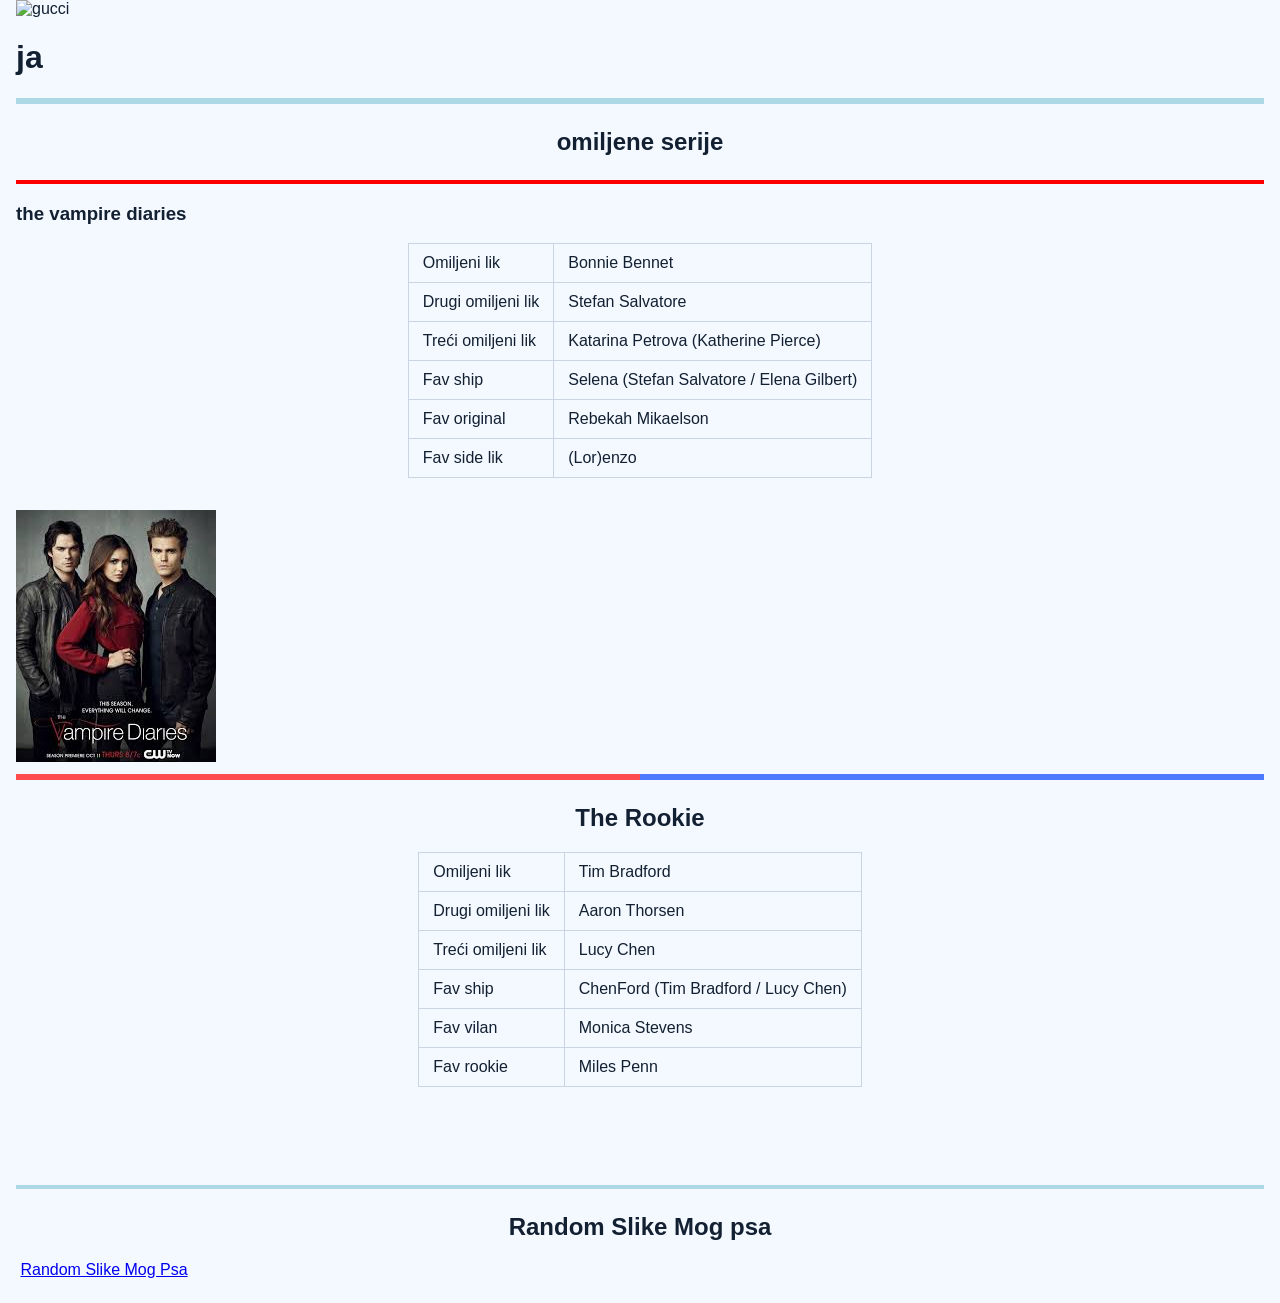
==== index.html @ a865b869 "sve v3" ====
<!DOCTYPE html>
<html lang="en">
<head>
    <meta charset="UTF-8">
    <link rel="icon" href="https://mysite0711.wordpress.com/wp-content/uploads/2023/01/fb_img_1663270190849-1.jpg">
    <script>window.alert("ps. starnica bolje izgleda u vertikalnom fromatu");</script>
    <meta name="viewport" content="width=device-width, initial-scale=1.0">
    <title>damjan novakovic</title>
    <link rel="stylesheet" href="./style.css">
</head>
<body>
    <img src="https://mysite0711.wordpress.com/wp-content/uploads/2023/01/fb_img_1663270190849-1.jpg" alt="gucci" width="900" height="900">
    <h1>ja</h1>
    <hr style="border: 3.5px solid lightblue;">
    <h2>omiljene serije</h2>
    <hr style="border: 2px solid red; margin-top: 24px;">
   <div>
    <h3> the vampire diaries</h3> 

    <table border="1" cellspacing="0" cellpadding="8">
        <tr>
            <td>Omiljeni lik</td>
            <td>Bonnie Bennet</td>
        </tr>
        <tr>
            <td>Drugi omiljeni lik</td>
            <td>Stefan Salvatore</td>
        </tr>
        <tr>
            <td>Treći omiljeni lik</td>
            <td>Katarina Petrova (Katherine Pierce)</td>
        </tr>
        <tr>
            <td>Fav ship</td>
            <td>Selena (Stefan Salvatore / Elena Gilbert)</td>
        </tr>
        <tr>
            <td>Fav original</td>
            <td>Rebekah Mikaelson</td>
        </tr>
        <tr>
            <td>Fav side lik</td>
            <td>(Lor)enzo</td>
        </tr>
    </table>
    <hr style="border: 0px solid lightblue; margin-top: 24px;"> 
    <img src="[data-uri]
    " alt="">
    </div>
<hr class="two-tone-hr"> 
   <div>
        <h2>The Rookie</h2>
        
        <table border="1" cellspacing="0" cellpadding="8">
        <tr>
            <td>Omiljeni lik</td>
            <td>Tim Bradford</td>
        </tr>
        <tr>
            <td>Drugi omiljeni lik</td>
            <td>Aaron Thorsen</td>
        </tr>
        <tr>
            <td>Treći omiljeni lik</td>
            <td> Lucy Chen</td>
        </tr>
        <tr>
            <td>Fav ship</td>
            <td>ChenFord (Tim Bradford / Lucy Chen)</td>
        </tr>
        <tr>
            <td>Fav vilan</td>
            <td>Monica Stevens</td>
        </tr>
        <tr>
            <td>Fav rookie</td>
            <td>Miles Penn</td>
        </tr>
    </table>
        <hr style="border: 0px solid lightblue; margin-top: 24px;"> 

    <img src="https://static0.moviewebimages.com/wordpress/wp-content/uploads/2024/12/an-edited-image-of-the-rookie.jpg?w=1200&h=675&fit=crop" alt="">
    </div>
    <hr style="border: 0px solid lightblue; margin-top: 24px;"> 
    <div>
        <hr style="border: 2px solid lightblue; margin-top: 24px;">
        <h2>Random Slike Mog psa</h2> 
        <img src="vscode-remote://codespaces%2Blaughing-space-waffle-669j6pg999pfw9v/workspaces/informatika/IMG_0285.jpg" alt="">

        <a href="https://carnet-my.sharepoint.com/:f:/g/personal/damjan_novakovic_skole_hr/IgAlaNJdGGiJQ6MMR3xmC7j9AZZk7K7oUxtM7KxBg_itybA?e=O9F3fL">Random Slike Mog Psa</a>
    </div>
    
</body>
</html>
---- style.css ----
.two-tone-hr {
    border: none;
    height: 6px;
    background: linear-gradient(to right, #ff4d4d 50%, #4d79ff 50%);
}

body {
    font-family: Arial, sans-serif;
    margin: 0;
    padding: 0 16px 24px;
    background: #f4f9ff;
    color: #122032;
}

h2 {
    text-align: center;
    margin-top: 24px;
}

div {
    text-align: left;
}

table {
    margin: 0 auto;
    border-collapse: collapse;
    width: auto;
}

td {
    padding: 10px 14px;
    border: 1px solid #cbd5e1;
}

.main-hr {
    border: 3.5px solid lightblue;
    width: 80%;
    margin: 24px auto;
}

.section-hr {
    border: 2px solid red;
    margin: 24px auto 0;
    width: 60%;
}

.spacer-hr {
    border: 0;
    margin-top: 24px;
}
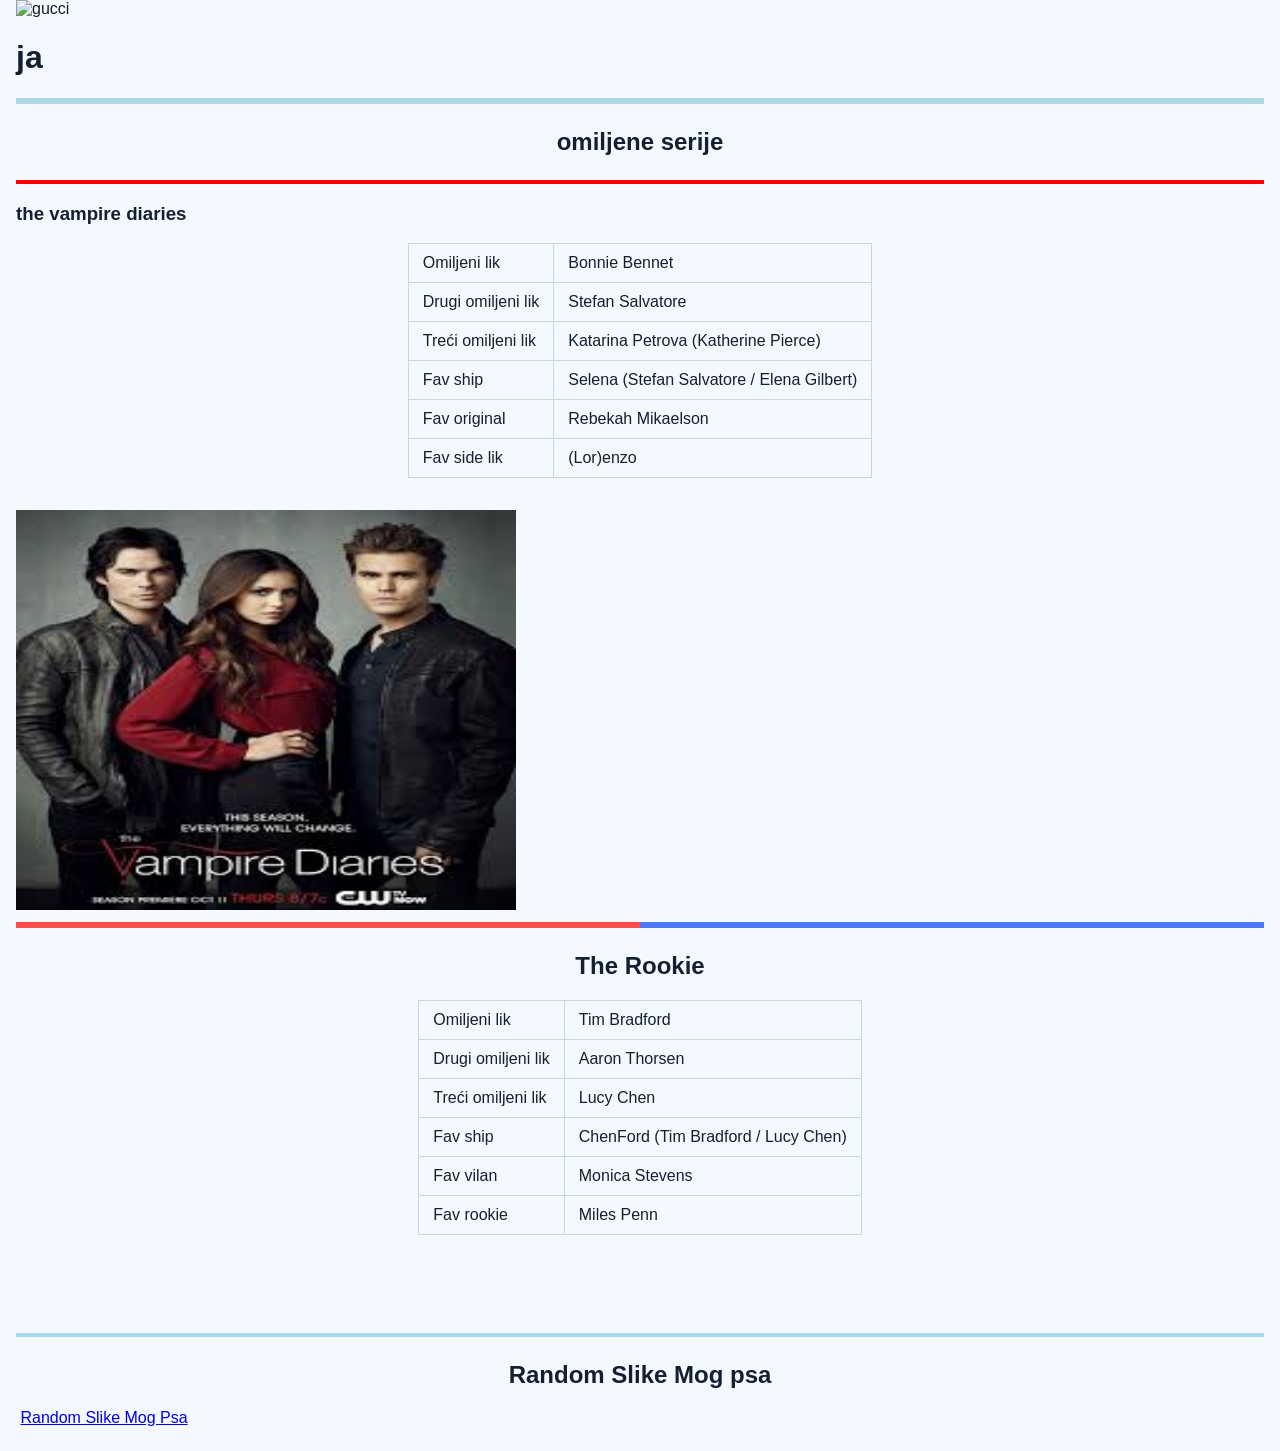
==== commit 2c1cc899: "sve v6" ====
--- a/index.html
+++ b/index.html
@@ -45,7 +45,7 @@
     </table>
     <hr style="border: 0px solid lightblue; margin-top: 24px;"> 
     <img src="[data-uri]
-    " alt="">
+    " alt="" width="500" height="400">
     </div>
 <hr class="two-tone-hr"> 
    <div>
--- a/style.css
+++ b/style.css
@@ -25,6 +25,7 @@
     margin: 0 auto;
     border-collapse: collapse;
     width: auto;
+    box-align: left;
 }
 
 td {
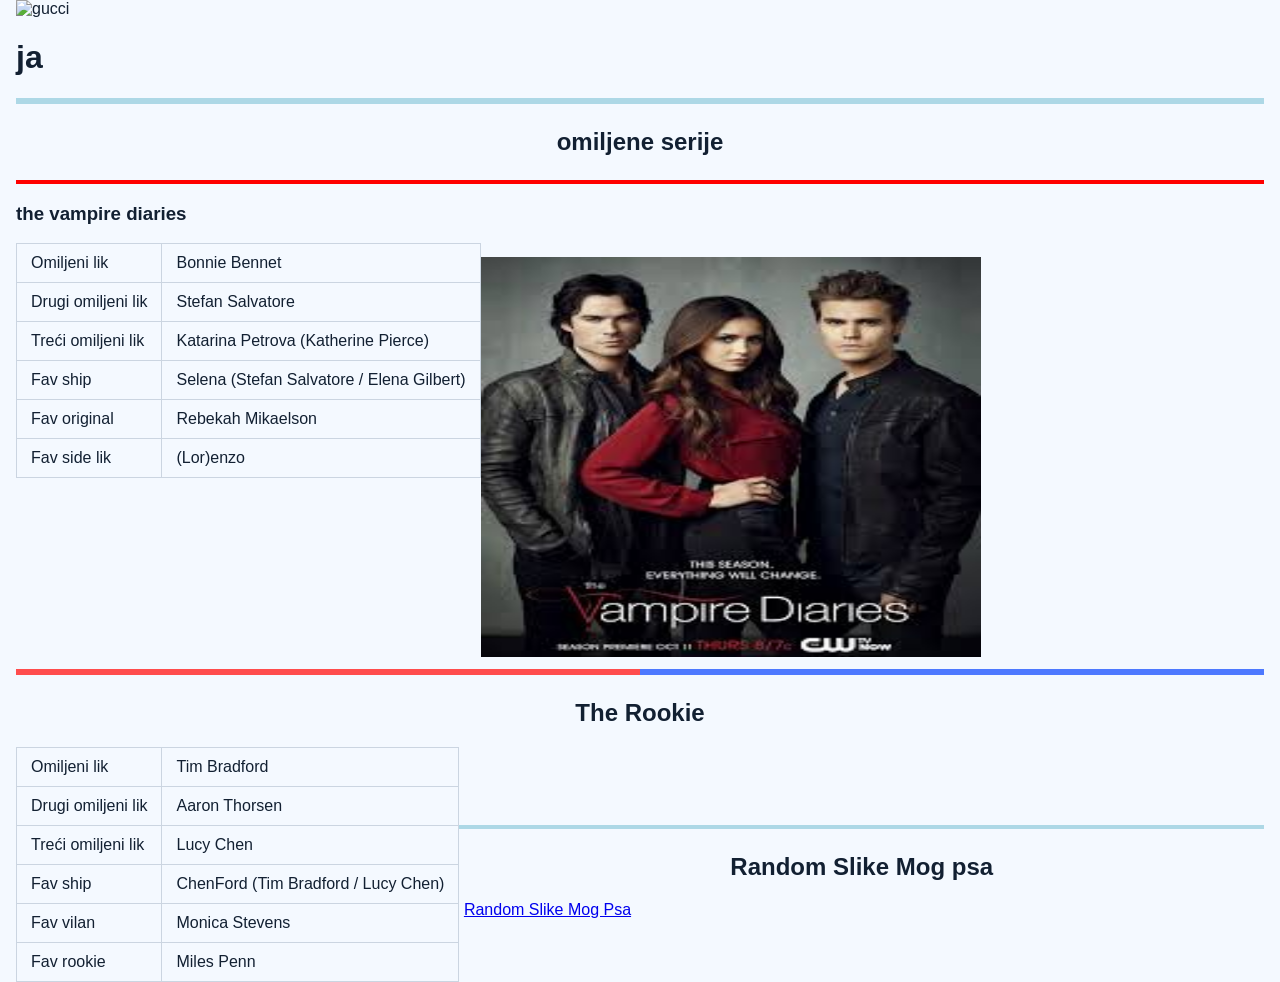
==== commit 937d227d: "html v6" ====
--- a/index.html
+++ b/index.html
@@ -17,7 +17,7 @@
    <div>
     <h3> the vampire diaries</h3> 
 
-    <table border="1" cellspacing="0" cellpadding="8">
+    <table border="1" cellspacing="0" cellpadding="8" align="left">
         <tr>
             <td>Omiljeni lik</td>
             <td>Bonnie Bennet</td>
@@ -51,7 +51,7 @@
    <div>
         <h2>The Rookie</h2>
         
-        <table border="1" cellspacing="0" cellpadding="8">
+        <table border="1" cellspacing="0" cellpadding="8" align="left">
         <tr>
             <td>Omiljeni lik</td>
             <td>Tim Bradford</td>
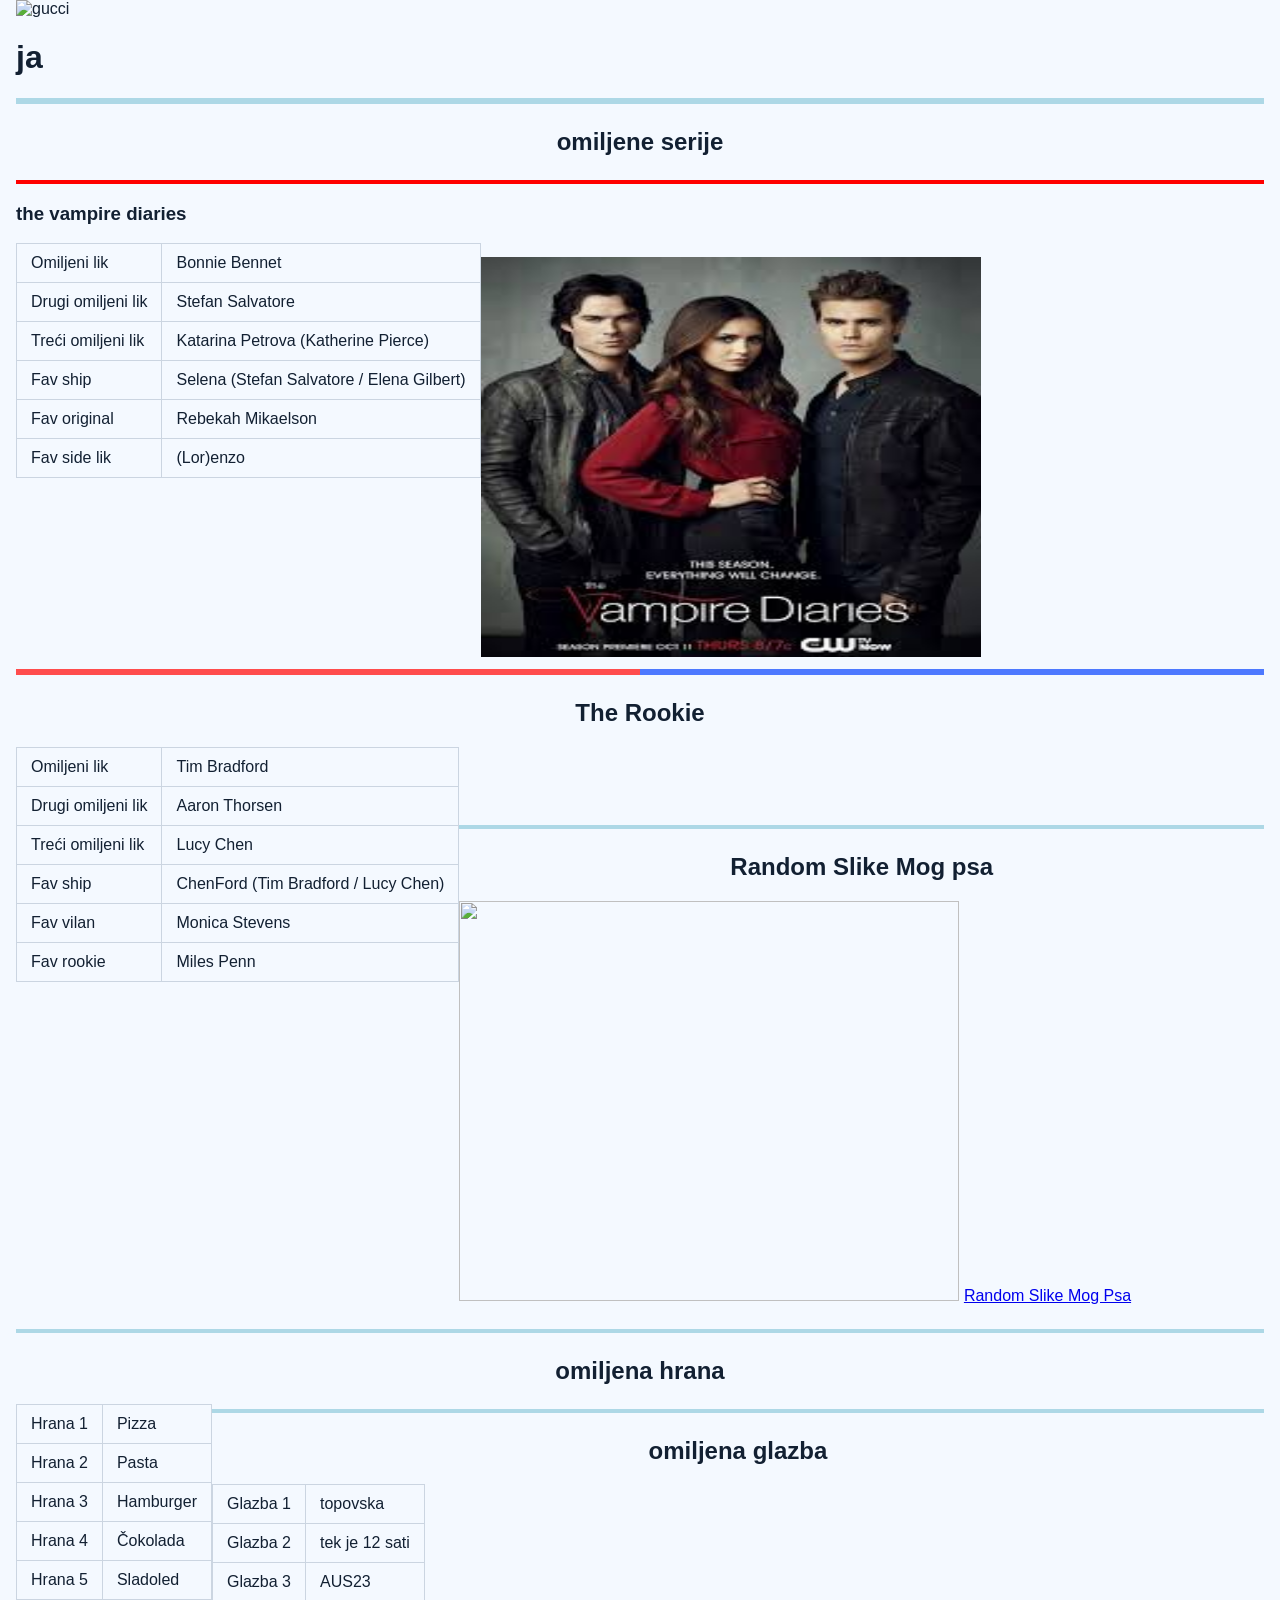
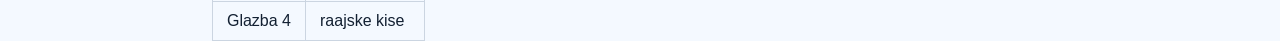
==== commit 31c404ed: "html v8" ====
--- a/index.html
+++ b/index.html
@@ -85,10 +85,68 @@
     <div>
         <hr style="border: 2px solid lightblue; margin-top: 24px;">
         <h2>Random Slike Mog psa</h2> 
-        <img src="vscode-remote://codespaces%2Blaughing-space-waffle-669j6pg999pfw9v/workspaces/informatika/IMG_0285.jpg" alt="">
+        <img src="https://github.com/Damjan-Novakovic/informatika/blob/stranica-o-meni/IMG_0285.jpg?raw=true" alt="" width="500" height="400">
 
         <a href="https://carnet-my.sharepoint.com/:f:/g/personal/damjan_novakovic_skole_hr/IgAlaNJdGGiJQ6MMR3xmC7j9AZZk7K7oUxtM7KxBg_itybA?e=O9F3fL">Random Slike Mog Psa</a>
     </div>
     
+    <div>
+        <hr style="border: 2px solid lightblue; margin-top: 24px;">
+        <h2>omiljena hrana </h2>
+        <table border="1" cellspacing="0" cellpadding="8" align="left">
+            <tr>
+                <td>Hrana 1</td>
+                <td>Pizza</td>
+            </tr>
+            <tr>
+                <td>Hrana 2</td>
+                <td>Pasta</td>
+            </tr>
+            <tr>
+                <td>Hrana 3</td>
+                <td>Hamburger</td>
+            </tr>
+            <tr>
+                <td>Hrana 4</td>
+                <td>Čokolada</td>
+            </tr>
+            <tr>
+                <td>Hrana 5</td>
+                <td>Sladoled</td>
+            </tr>
+        </table>
+    </div>
+
+    <div>
+        <hr style="border: 2px solid lightblue; margin-top: 24px;">
+        <h2>omiljena glazba</h2>
+        <table border="1" cellspacing="0" cellpadding="8" align="left">
+            <tr>
+                <td>Glazba 1</td>
+                <td>topovska</td>
+            </tr>
+            <tr>
+                <td>Glazba 2</td>
+                <td>tek je 12 sati</td>
+            </tr>
+            <tr>
+                <td>Glazba 3</td>
+                <td>AUS23</td>
+            </tr>
+            <tr>
+                <td>Glazba 4</td>
+                <td>raajske kise</td>
+            </tr>
+        </table>
+
+
+    </div>
+    
+    <div>
+
+        
+
+    </div>
+
 </body>
 </html>
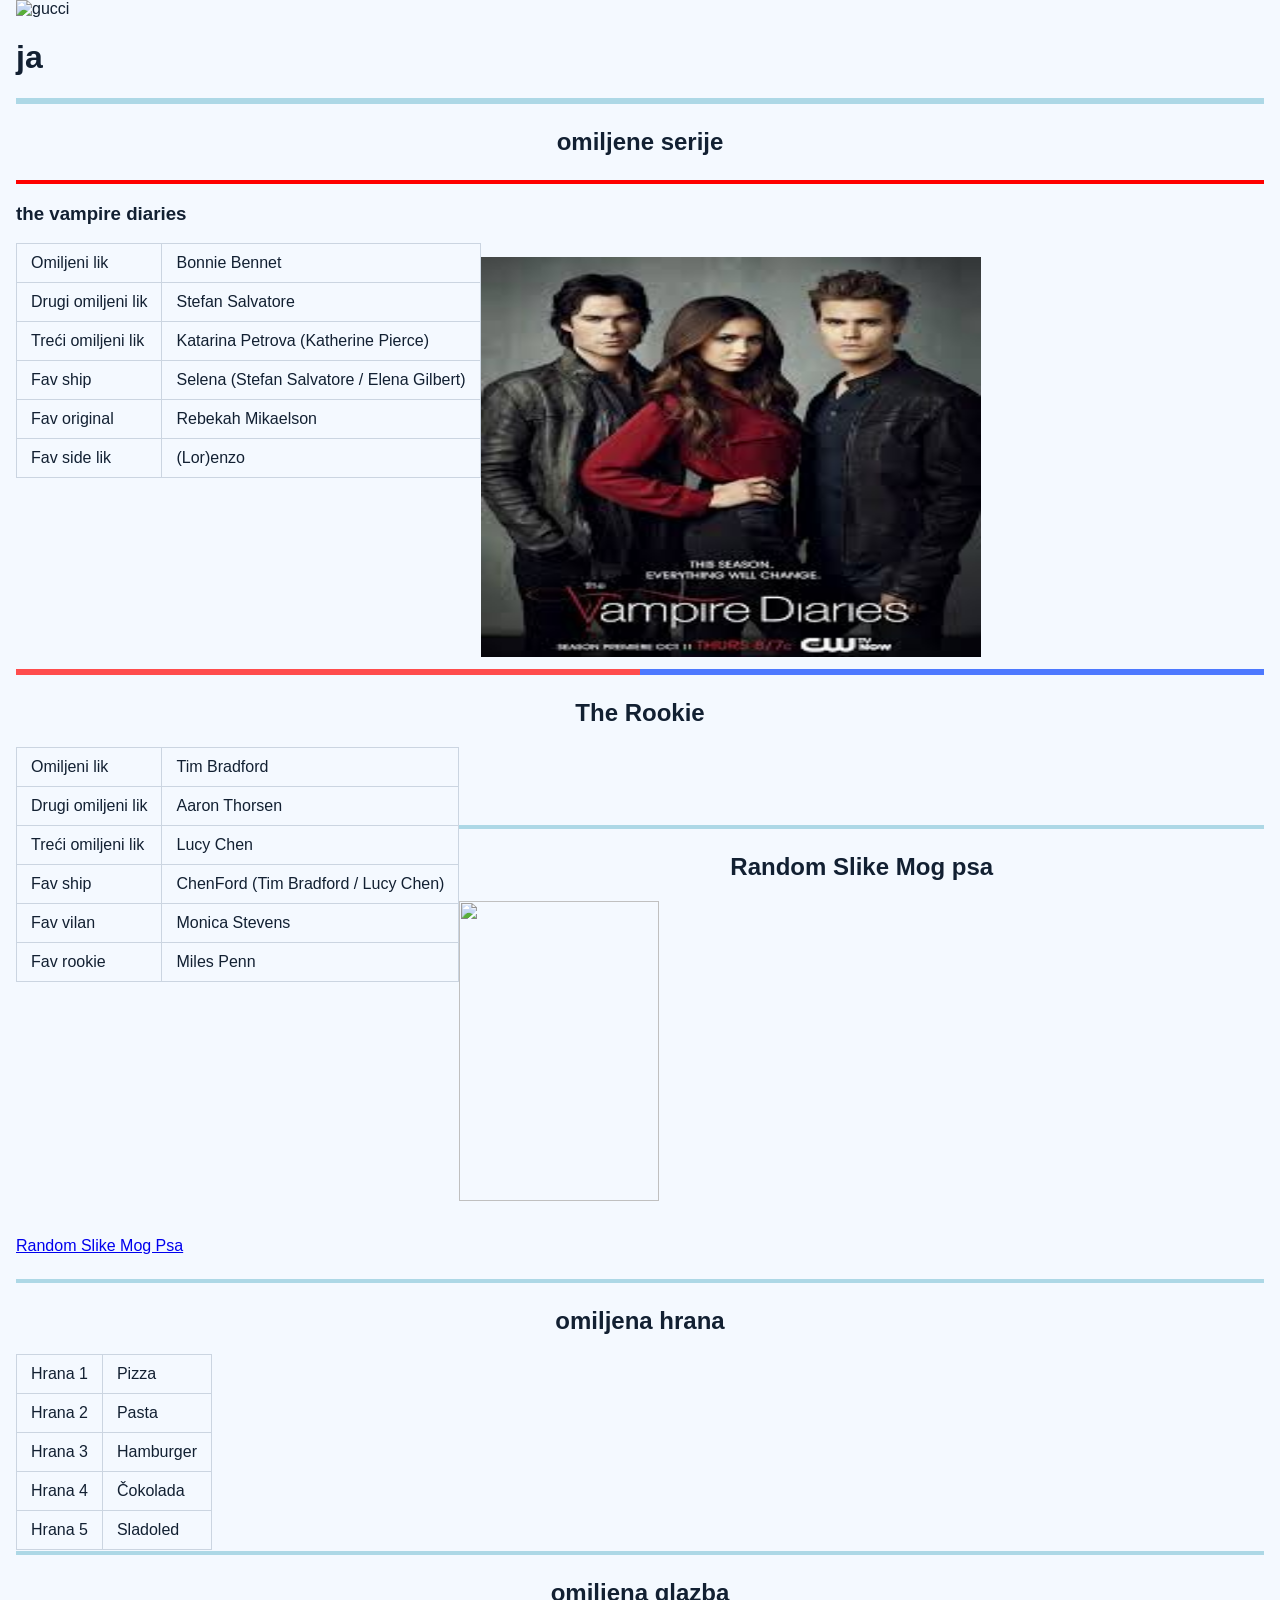
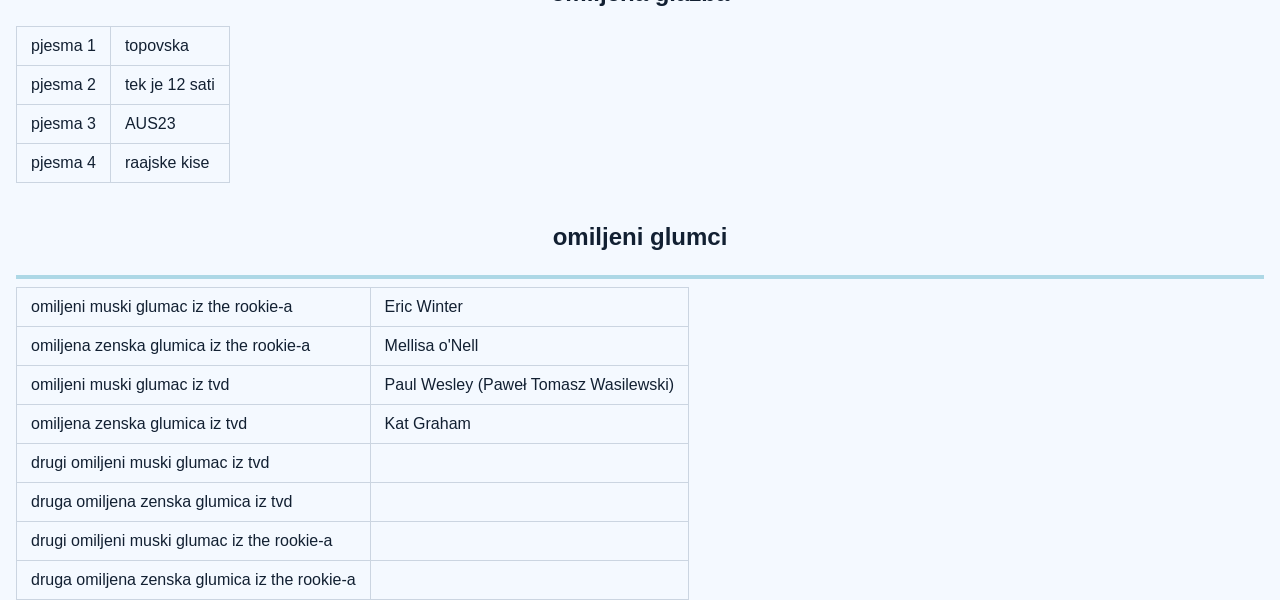
==== commit 35d07519: "odoani omiljeni gulmci i popravnjo da nebude sve jedno pored drugog" ====
--- a/index.html
+++ b/index.html
@@ -9,7 +9,7 @@
     <link rel="stylesheet" href="./style.css">
 </head>
 <body>
-    <img src="https://mysite0711.wordpress.com/wp-content/uploads/2023/01/fb_img_1663270190849-1.jpg" alt="gucci" width="900" height="900">
+    <img src="https://mysite0711.wordpress.com/wp-content/uploads/2023/01/fb_img_1663270190849-1.jpg" alt="gucci" width="500" height="500">
     <h1>ja</h1>
     <hr style="border: 3.5px solid lightblue;">
     <h2>omiljene serije</h2>
@@ -85,7 +85,8 @@
     <div>
         <hr style="border: 2px solid lightblue; margin-top: 24px;">
         <h2>Random Slike Mog psa</h2> 
-        <img src="https://github.com/Damjan-Novakovic/informatika/blob/stranica-o-meni/IMG_0285.jpg?raw=true" alt="" width="500" height="400">
+        <img src="https://github.com/Damjan-Novakovic/informatika/blob/stranica-o-meni/IMG_0285.jpg?raw=true" alt="" width="200" height="300">
+        <hr style="border: 0px solid lightblue; margin-top: 24px;">
 
         <a href="https://carnet-my.sharepoint.com/:f:/g/personal/damjan_novakovic_skole_hr/IgAlaNJdGGiJQ6MMR3xmC7j9AZZk7K7oUxtM7KxBg_itybA?e=O9F3fL">Random Slike Mog Psa</a>
     </div>
@@ -116,37 +117,94 @@
             </tr>
         </table>
     </div>
+    <hr style="border: 0px solid lightblue; margin-top: 24px;"> 
+    <hr style="border: 0px solid lightblue; margin-top: 24px;"> 
+    <hr style="border: 0px solid lightblue; margin-top: 24px;"> 
+    <hr style="border: 0px solid lightblue; margin-top: 24px;"> 
+    <hr style="border: 0px solid lightblue; margin-top: 24px;"> 
+    <hr style="border: 0px solid lightblue; margin-top: 24px;"> 
+    <hr style="border: 0px solid lightblue; margin-top: 24px;"> 
+    <hr style="border: 0px solid lightblue; margin-top: 24px;"> 
+
 
     <div>
         <hr style="border: 2px solid lightblue; margin-top: 24px;">
         <h2>omiljena glazba</h2>
         <table border="1" cellspacing="0" cellpadding="8" align="left">
             <tr>
-                <td>Glazba 1</td>
+                <td>pjesma 1</td>
                 <td>topovska</td>
             </tr>
             <tr>
-                <td>Glazba 2</td>
+                <td>pjesma 2</td>
                 <td>tek je 12 sati</td>
             </tr>
             <tr>
-                <td>Glazba 3</td>
+                <td>pjesma 3</td>
                 <td>AUS23</td>
             </tr>
             <tr>
-                <td>Glazba 4</td>
+                <td>pjesma 4</td>
                 <td>raajske kise</td>
             </tr>
         </table>
 
 
     </div>
-    
-    <div>
-
-        
-
+    <hr style="border: 0px solid lightblue; margin-top: 24px;"> 
+    <hr style="border: 0px solid lightblue; margin-top: 24px;"> 
+    <hr style="border: 0px solid lightblue; margin-top: 24px;"> 
+    <hr style="border: 0px solid lightblue; margin-top: 24px;"> 
+    <hr style="border: 0px solid lightblue; margin-top: 24px;"> 
+    <hr style="border: 0px solid lightblue; margin-top: 24px;"> 
+    <hr style="border: 0px solid lightblue; margin-top: 24px;"> 
+    <hr style="border: 0px solid lightblue; margin-top: 24px;"> 
+    <div>
+        <h2>omiljeni glumci</h2>
+                <hr style="border: 2px solid lightblue; margin-top: 24px;">
+
+        <table border="1" cellspacing="0" cellpadding="8" align="left">
+            <tr>
+                <td>omiljeni muski glumac iz the rookie-a</td>
+                <td>Eric Winter</td>
+            </tr>
+            <tr>
+                <td>omiljena zenska glumica iz the rookie-a</td>
+                <td>Mellisa o'Nell</td>
+            </tr>
+            <tr>
+                <td>omiljeni muski glumac iz tvd</td>
+                <td>Paul Wesley (Paweł Tomasz Wasilewski)</td>
+            </tr>
+            <tr>
+                <td>omiljena zenska glumica iz tvd</td>
+                <td>Kat Graham</td>
+            </tr>
+            <tr>
+                <td>drugi omiljeni muski glumac iz tvd</td>
+                <td></td>
+            </tr>
+            <tr>
+                <td>druga omiljena zenska glumica iz tvd</td>
+                <td>&nbsp;</td>
+            </tr>
+            <tr>
+                <td>drugi omiljeni muski glumac iz the rookie-a</td>
+                <td></td>
+            </tr>
+            <tr>
+                <td>druga omiljena zenska glumica iz the rookie-a</td>
+                <td>&nbsp;</td>
+            </tr>
+        </table>
     </div>
 
 </body>
 </html>
+
+            </tr>
+        </table>
+    </div>
+
+</body>
+</html>
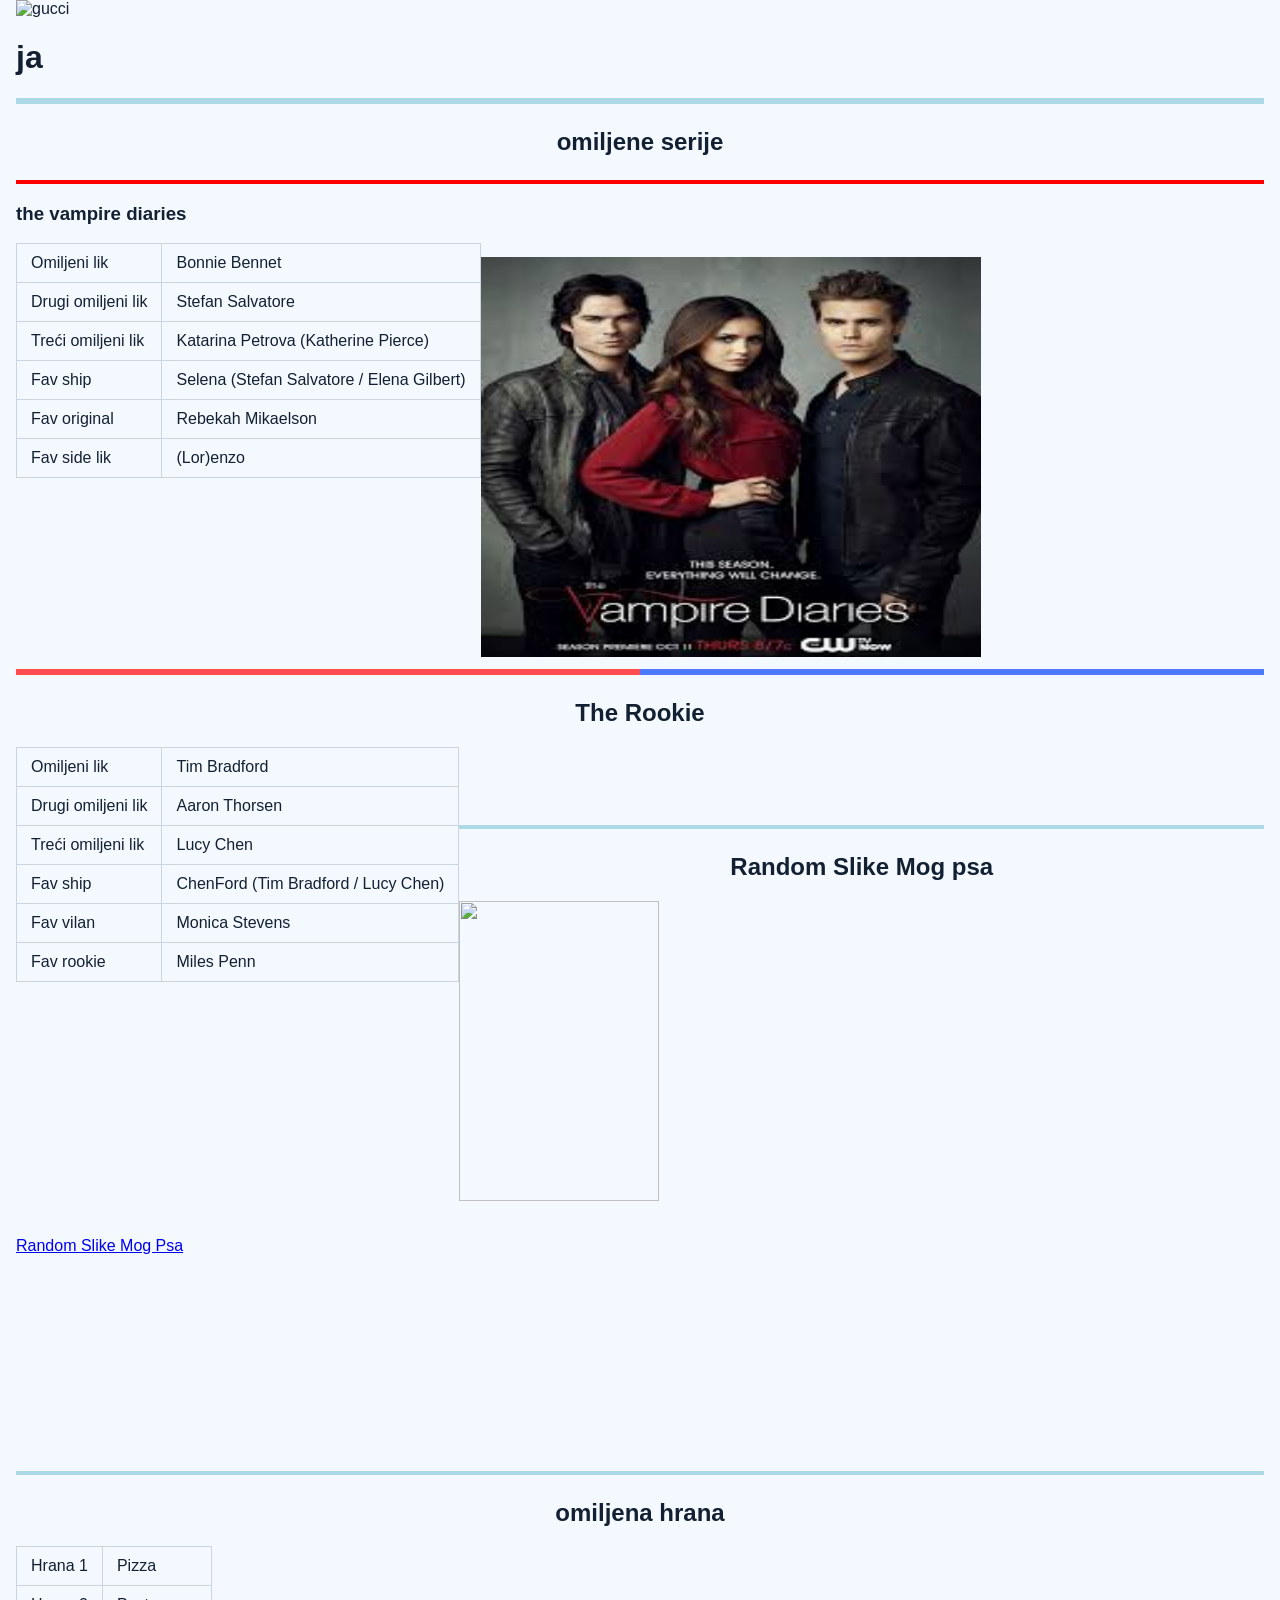
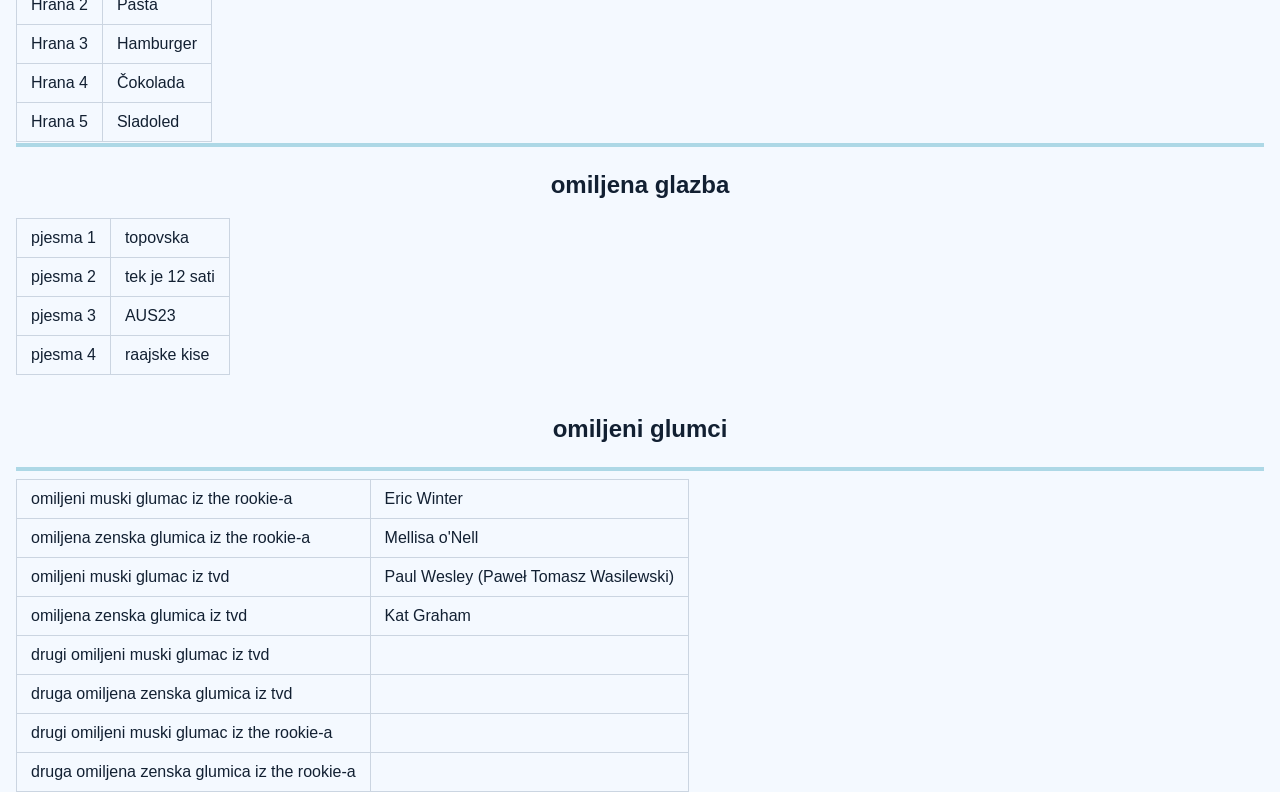
==== commit 066fcd6b: "porvnanje glazbe" ====
--- a/index.html
+++ b/index.html
@@ -90,7 +90,15 @@
 
         <a href="https://carnet-my.sharepoint.com/:f:/g/personal/damjan_novakovic_skole_hr/IgAlaNJdGGiJQ6MMR3xmC7j9AZZk7K7oUxtM7KxBg_itybA?e=O9F3fL">Random Slike Mog Psa</a>
     </div>
-    
+    <hr style="border: 0px solid lightblue; margin-top: 24px;"> 
+    <hr style="border: 0px solid lightblue; margin-top: 24px;"> 
+    <hr style="border: 0px solid lightblue; margin-top: 24px;"> 
+    <hr style="border: 0px solid lightblue; margin-top: 24px;"> 
+    <hr style="border: 0px solid lightblue; margin-top: 24px;"> 
+    <hr style="border: 0px solid lightblue; margin-top: 24px;"> 
+    <hr style="border: 0px solid lightblue; margin-top: 24px;"> 
+    <hr style="border: 0px solid lightblue; margin-top: 24px;"> 
+    <div>
     <div>
         <hr style="border: 2px solid lightblue; margin-top: 24px;">
         <h2>omiljena hrana </h2>
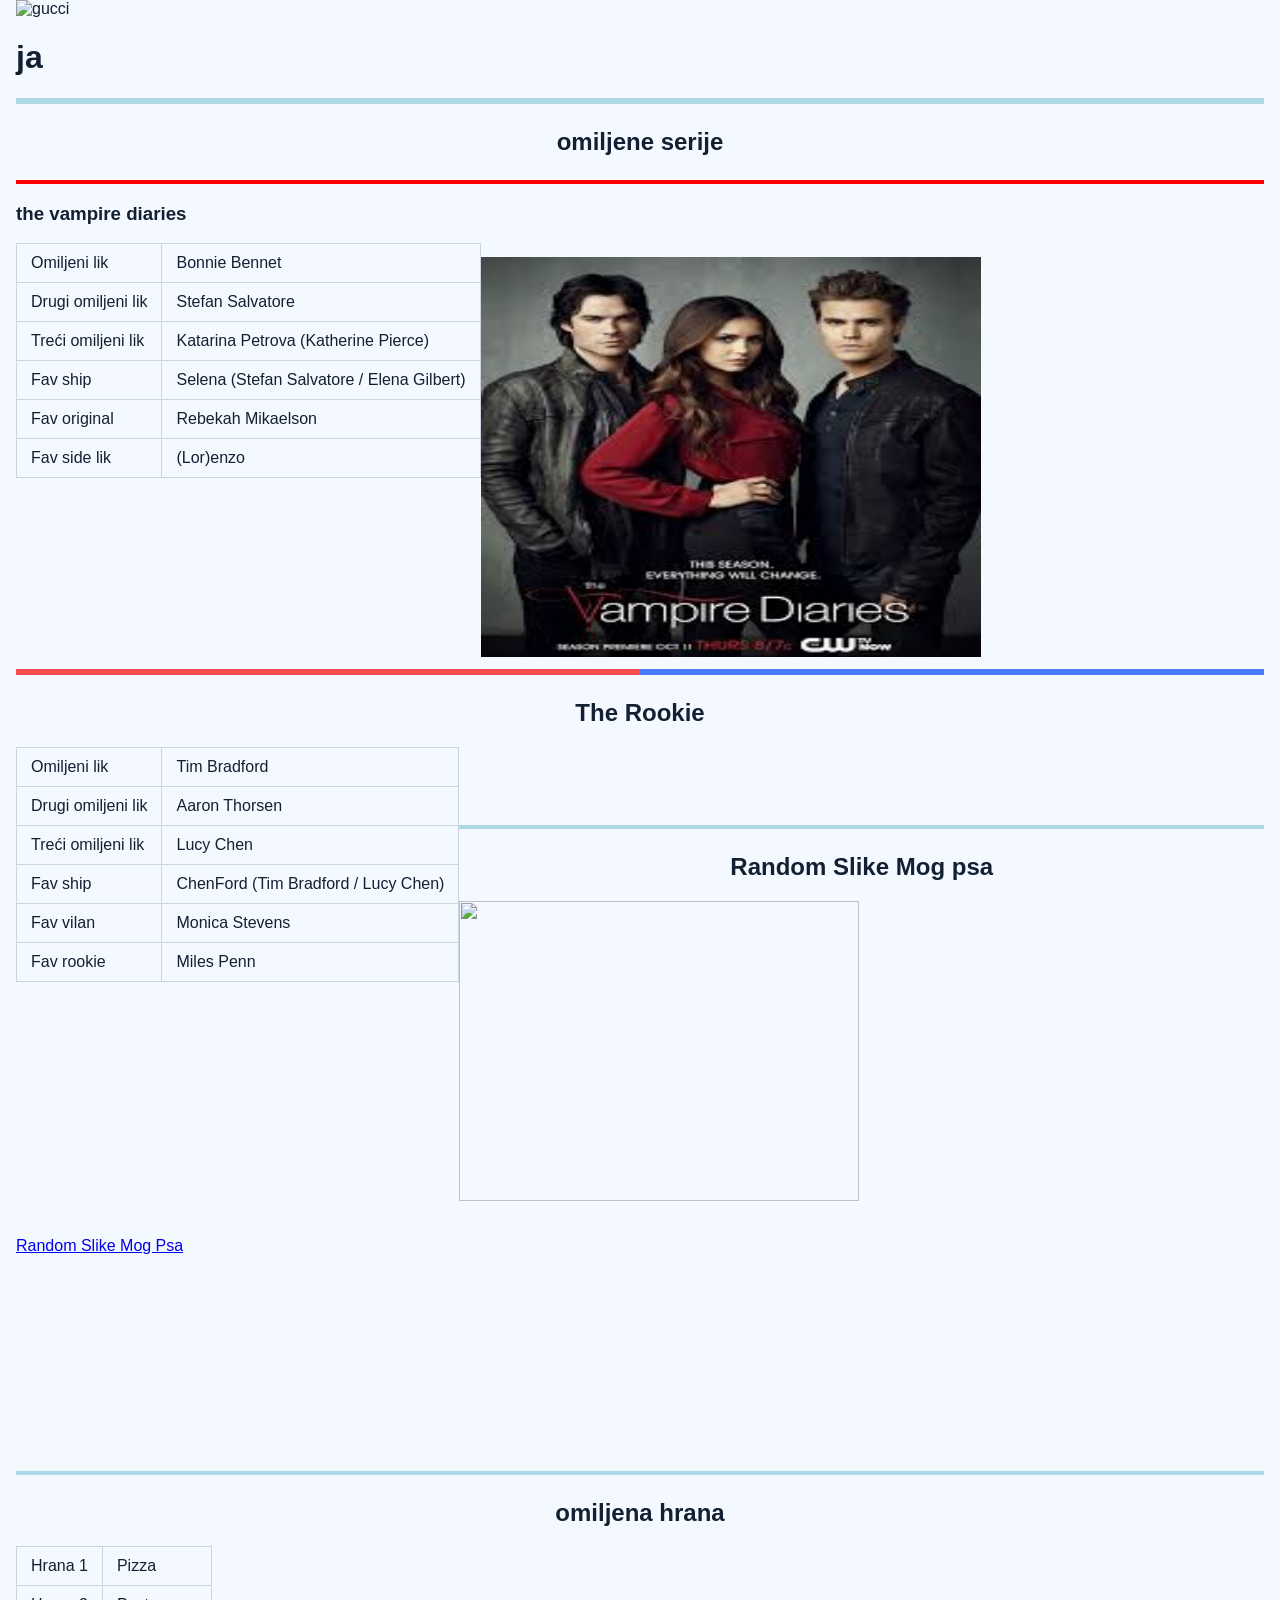
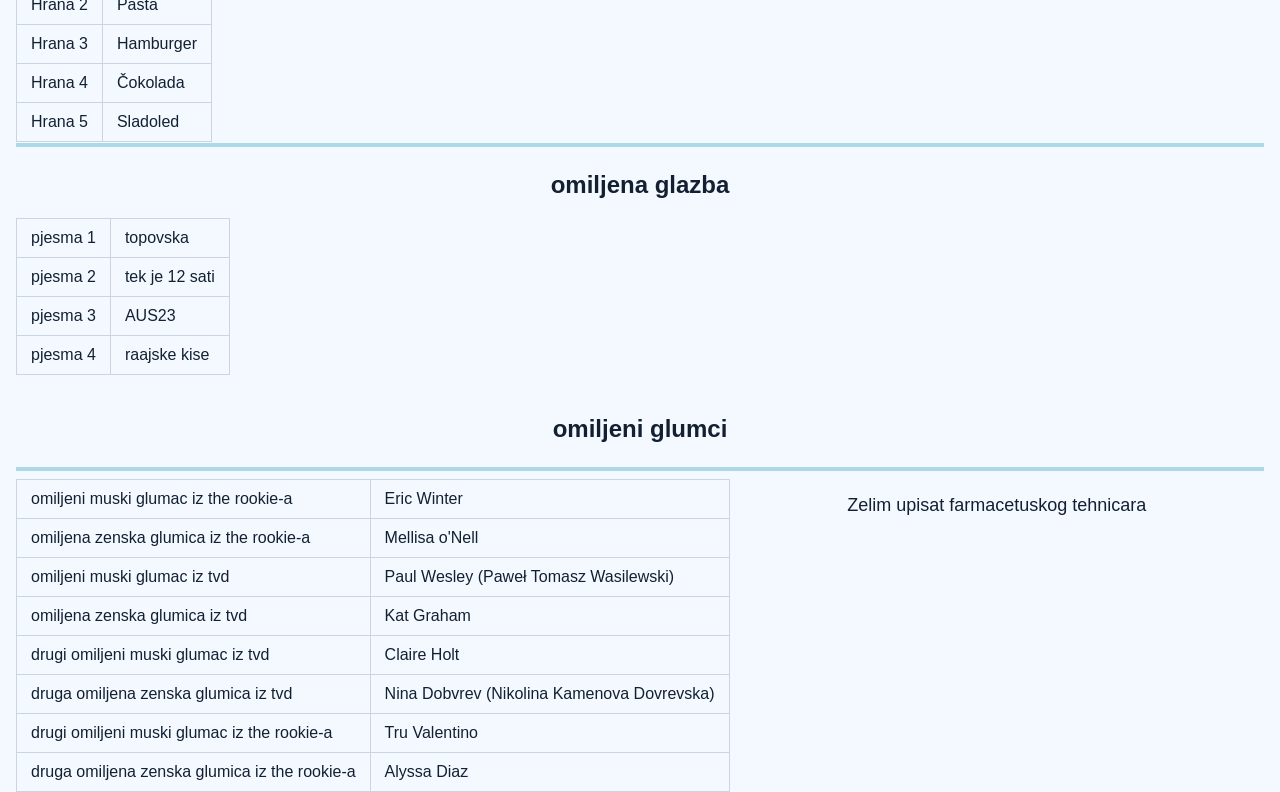
==== commit 620a418c: "kraj?" ====
--- a/index.html
+++ b/index.html
@@ -85,7 +85,7 @@
     <div>
         <hr style="border: 2px solid lightblue; margin-top: 24px;">
         <h2>Random Slike Mog psa</h2> 
-        <img src="https://github.com/Damjan-Novakovic/informatika/blob/stranica-o-meni/IMG_0285.jpg?raw=true" alt="" width="200" height="300">
+        <img src="https://github.com/Damjan-Novakovic/informatika/blob/stranica-o-meni/IMG_0285.jpg?raw=true" alt="" width="400" height="300">
         <hr style="border: 0px solid lightblue; margin-top: 24px;">
 
         <a href="https://carnet-my.sharepoint.com/:f:/g/personal/damjan_novakovic_skole_hr/IgAlaNJdGGiJQ6MMR3xmC7j9AZZk7K7oUxtM7KxBg_itybA?e=O9F3fL">Random Slike Mog Psa</a>
@@ -190,29 +190,29 @@
             </tr>
             <tr>
                 <td>drugi omiljeni muski glumac iz tvd</td>
-                <td></td>
+                <td>Claire Holt</td>
             </tr>
             <tr>
                 <td>druga omiljena zenska glumica iz tvd</td>
-                <td>&nbsp;</td>
+                <td>Nina Dobvrev (Nikolina Kamenova Dovrevska)</td>
             </tr>
             <tr>
                 <td>drugi omiljeni muski glumac iz the rookie-a</td>
-                <td></td>
+                <td>Tru Valentino</td>
             </tr>
             <tr>
                 <td>druga omiljena zenska glumica iz the rookie-a</td>
-                <td>&nbsp;</td>
+                <td>Alyssa Diaz</td>
             </tr>
         </table>
     </div>
+    <div>
+    
+
+    <p style="text-align: center; font-size: 18px; margin-top: 24px;">Zelim upisat farmacetuskog tehnicara</p>
+
+    </div>
+</body>
 
 </body>
 </html>
-
-            </tr>
-        </table>
-    </div>
-
-</body>
-</html>
